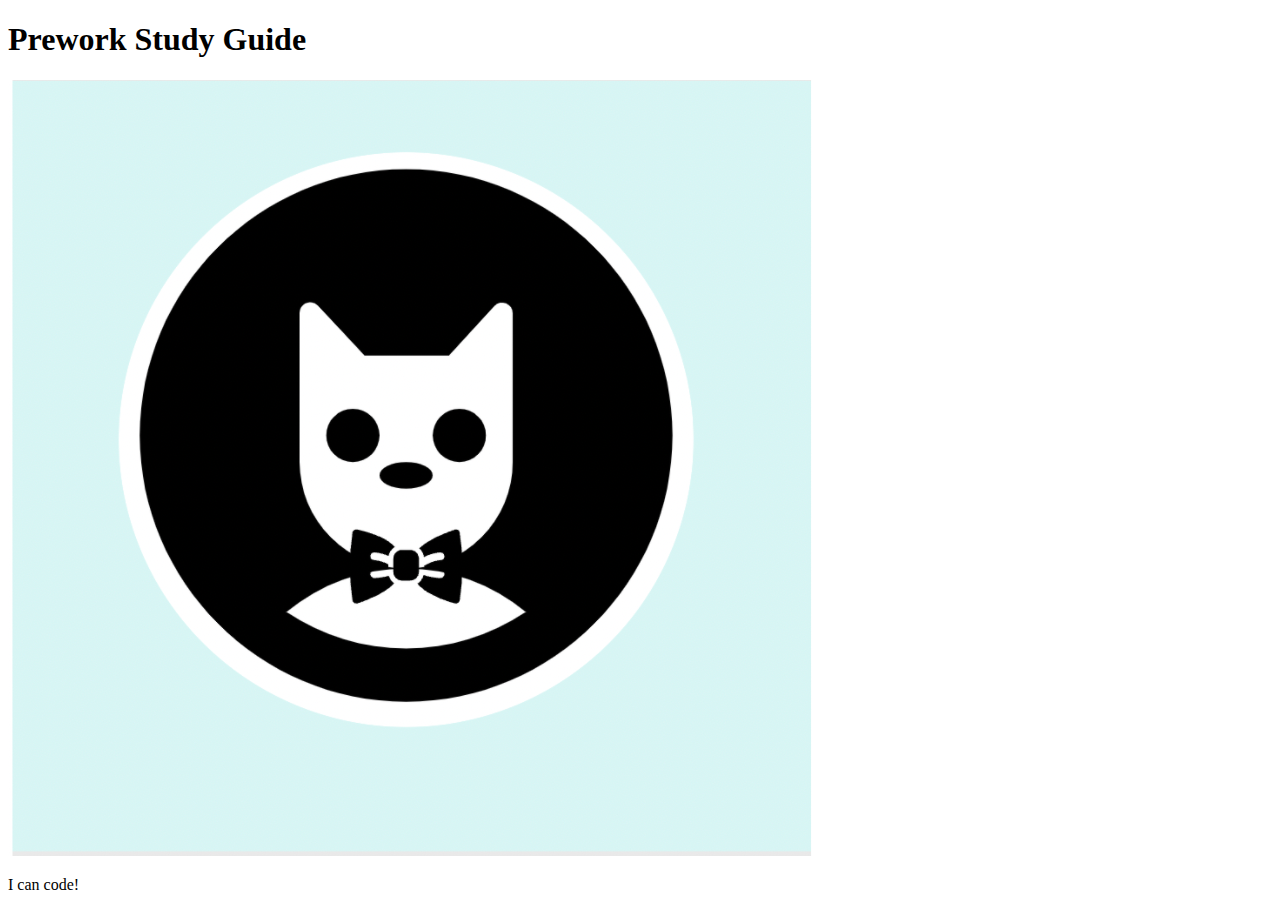
==== prework-study-guide/index.html @ 64144ff2 "Add files via upload" ====
<!DOCTYPE html>
<html lang="en">
  <head>
    <meta charset="UTF-8" />
    <meta http-equiv="X-UA-Compatible" content="IE=edge" />
    <meta name="viewport" content="width=device-width, initial-scale=1.0" />
    <title>Prework Study Guide</title>
  </head>
  <body>
    <header id="top">
      <h1>Prework Study Guide</h1>
      <img src="./assets/bowtie-cat.png" alt="Profile image of cat wearing a bow tie." />
    </header>
    <main>
      <!-- Student code goes here -->
    </main>

    <footer>
      <p>I can code!</p>
    </footer>
  </body>
</html>
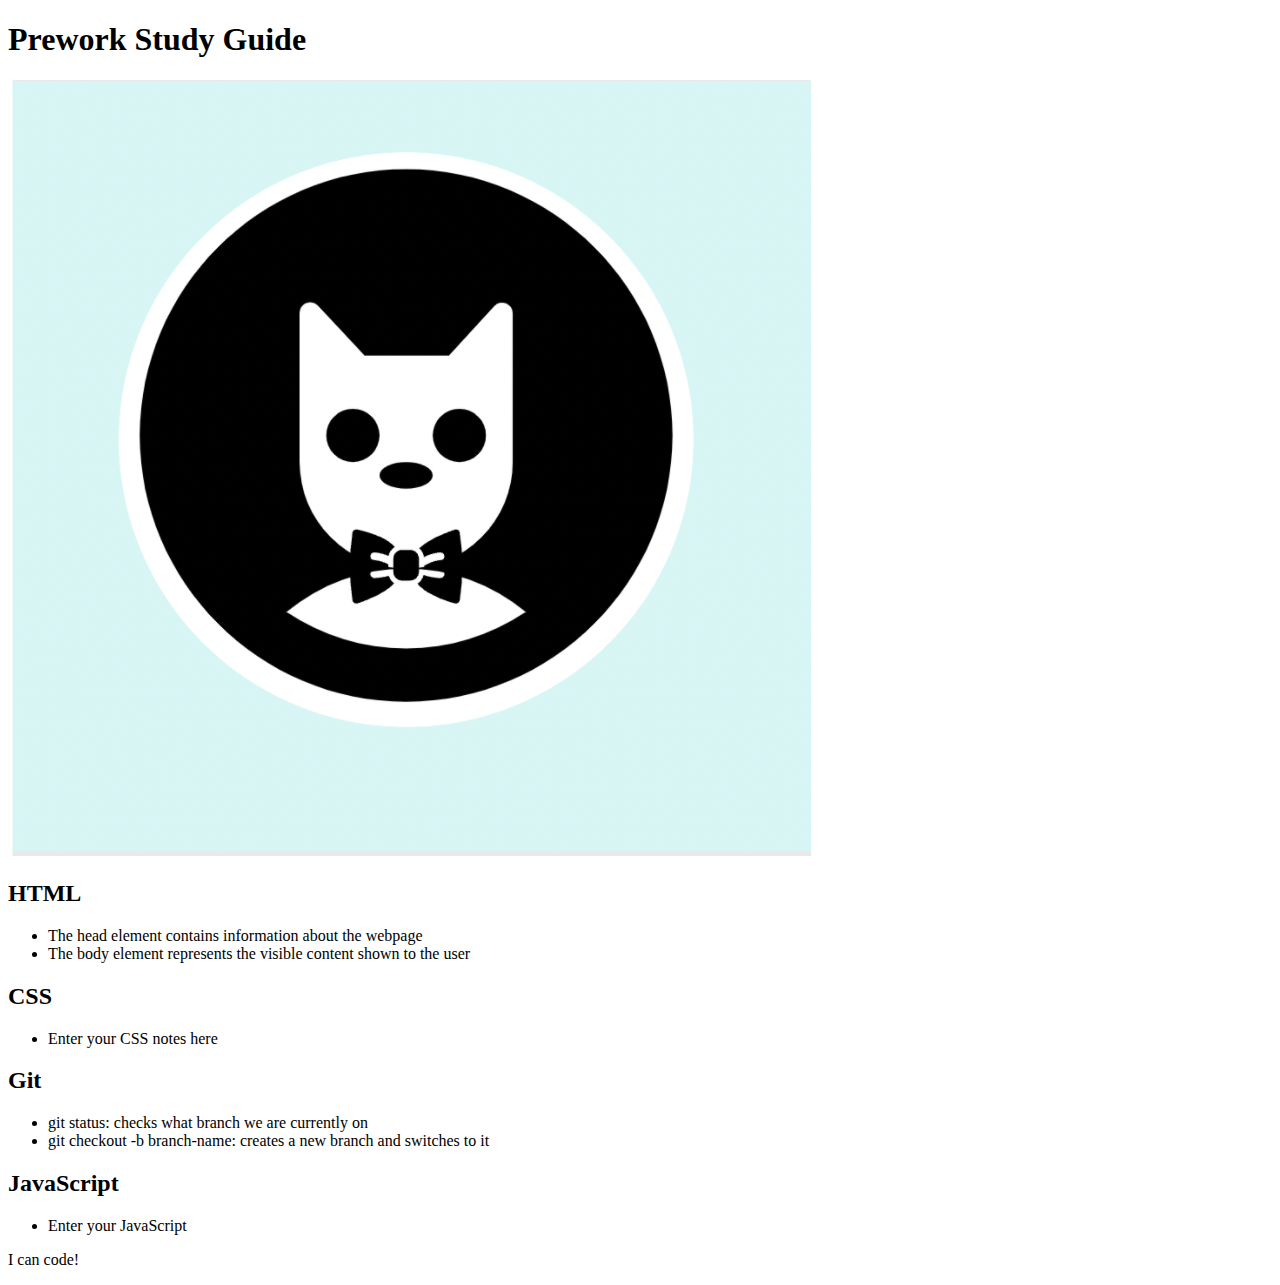
==== commit d80abfa3: "added code to HTMLfile" ====
--- a/prework-study-guide/index.html
+++ b/prework-study-guide/index.html
@@ -7,12 +7,43 @@
     <title>Prework Study Guide</title>
   </head>
   <body>
-    <header id="top">
+    <header id="header">
       <h1>Prework Study Guide</h1>
       <img src="./assets/bowtie-cat.png" alt="Profile image of cat wearing a bow tie." />
     </header>
+
     <main>
-      <!-- Student code goes here -->
+      <section class="card" id="html-section">
+        <h2>HTML</h2>
+        <ul>
+          <li>The head element contains information about the webpage</li>
+          <li>The body element represents the visible content shown to the user</li>
+        </ul>
+      </section>
+
+      <section class="card" id="css-section">
+        <h2>CSS</h2>
+        <ul>
+          <li>Enter your CSS notes here</li>
+        </ul>
+      </section>
+
+      <section class="card" id="git-seection">
+        <h2>Git</h2>
+        <ul>
+          <li>git status: checks what branch we are currently on</li>
+          <li>git checkout -b branch-name: creates a new branch and switches to it</li>
+        </ul>
+      </section>
+
+      <section class="card" id="javascript-section">
+        <h2>JavaScript</h2>
+        <ul>
+          <li>Enter your JavaScript</li>
+        </ul>
+
+      </section>
+
     </main>
 
     <footer>
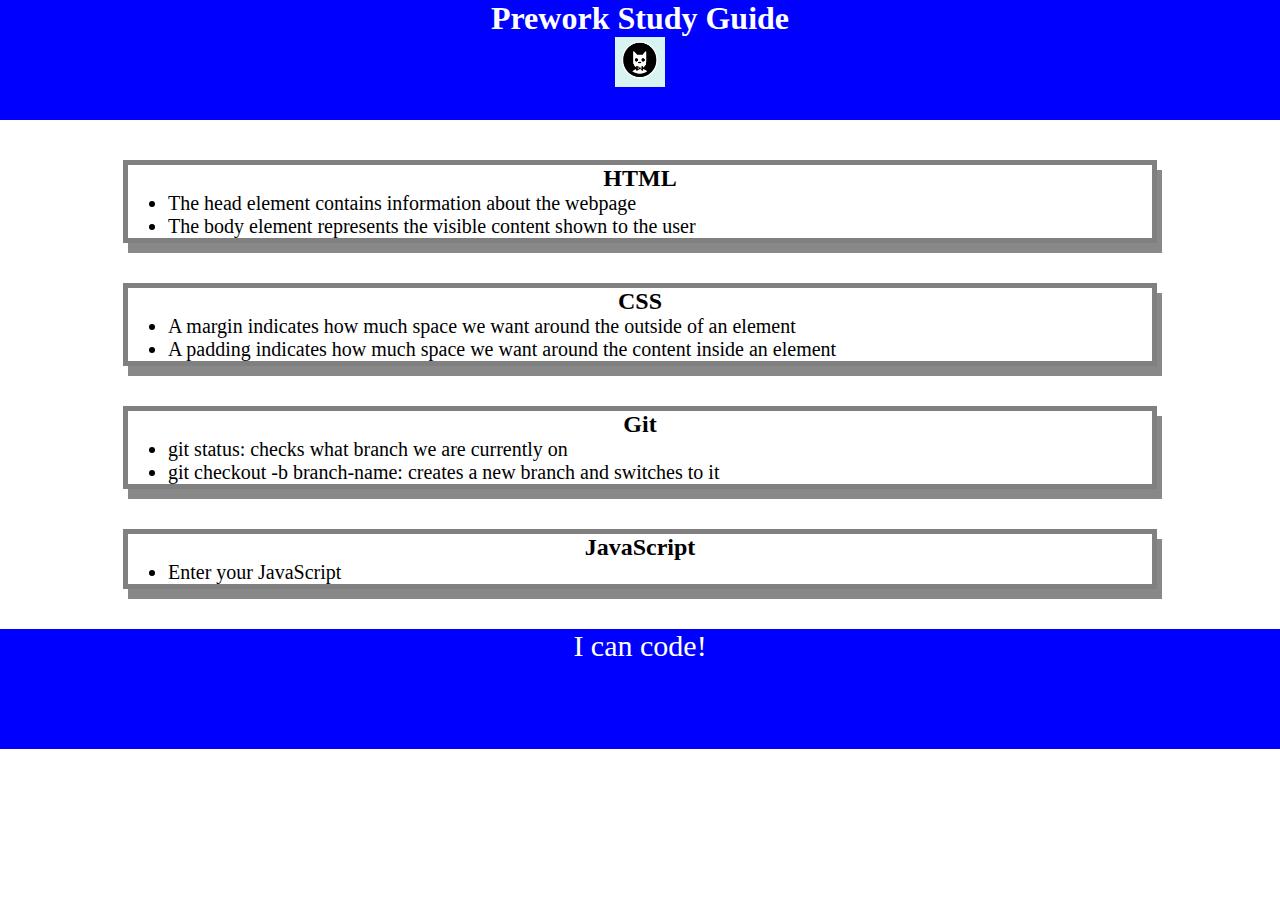
==== commit 51a5e567: "added CSS to project" ====
--- a/prework-study-guide/index.html
+++ b/prework-study-guide/index.html
@@ -4,6 +4,7 @@
     <meta charset="UTF-8" />
     <meta http-equiv="X-UA-Compatible" content="IE=edge" />
     <meta name="viewport" content="width=device-width, initial-scale=1.0" />
+    <link rel="stylesheet" href="./assets/style.css">
     <title>Prework Study Guide</title>
   </head>
   <body>
@@ -24,11 +25,12 @@
       <section class="card" id="css-section">
         <h2>CSS</h2>
         <ul>
-          <li>Enter your CSS notes here</li>
+          <li>A margin indicates how much space we want around the outside of an element</li>
+          <li>A padding indicates how much space we want around the content inside an element</li>
         </ul>
       </section>
 
-      <section class="card" id="git-seection">
+      <section class="card" id="git-section">
         <h2>Git</h2>
         <ul>
           <li>git status: checks what branch we are currently on</li>
@@ -41,7 +43,6 @@
         <ul>
           <li>Enter your JavaScript</li>
         </ul>
-
       </section>
 
     </main>
--- a/prework-study-guide/assets/style.css
+++ b/prework-study-guide/assets/style.css
@@ -0,0 +1,48 @@
+* {
+    margin: 0;
+    padding: 0;
+}
+
+
+header,
+footer {
+    width: 100%;
+    height: 120px;
+    background-color: blue;
+    color: white;
+}
+
+
+h1,
+h2{
+    text-align: center;
+}
+
+
+img{
+    display: block;
+    height: 50px;
+    width: 50px;
+    margin-left: auto;
+    margin-right: auto;
+}
+
+
+ul{
+    padding-left: 40px;
+    font-size: 20px;
+}
+
+
+p{
+    text-align: center;
+    font-size: 30px;
+}
+
+
+.card{
+    width: 80%;
+    margin: 40px auto;
+    border: 5px solid gray;
+    box-shadow: 5px 10px #888888;
+}
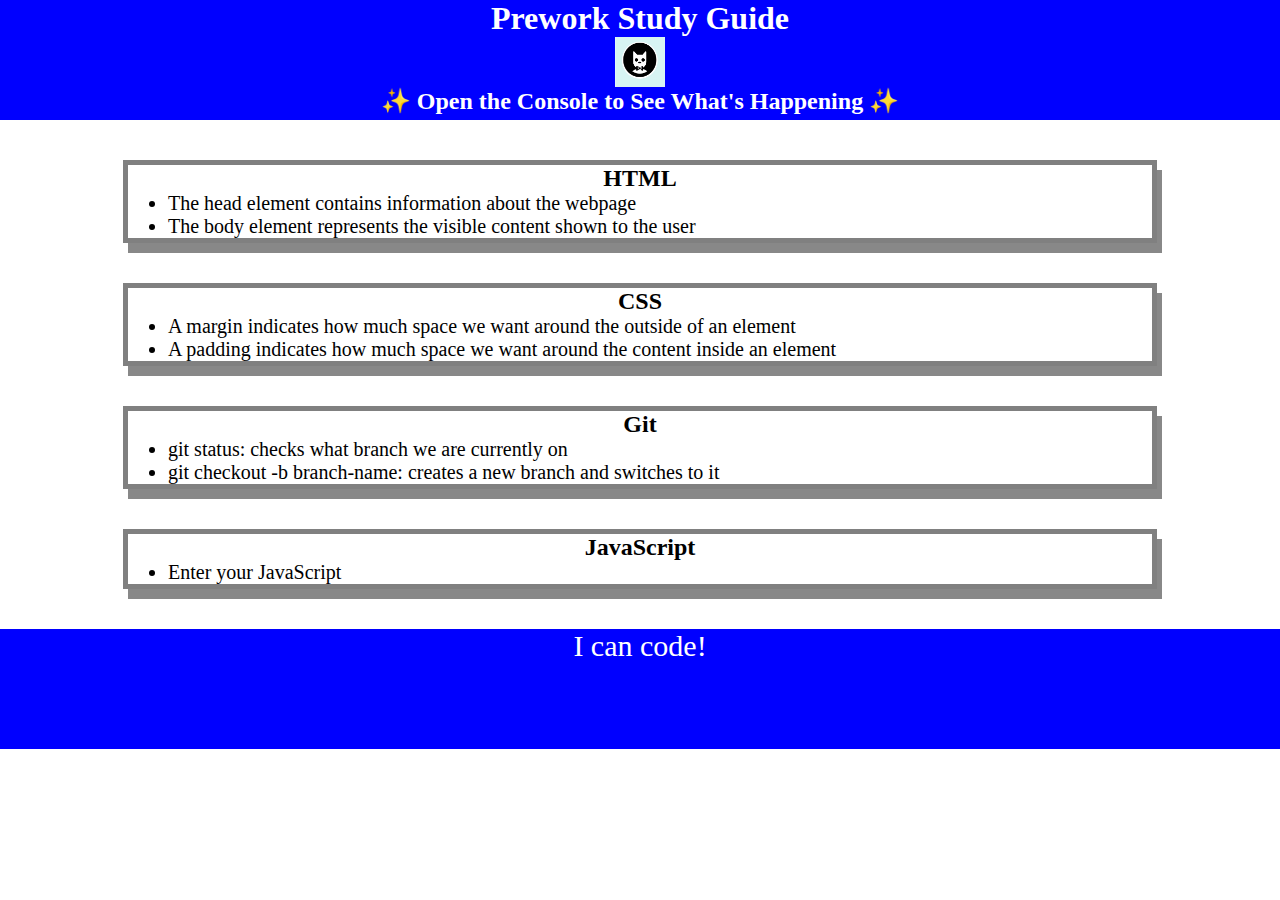
==== commit dd0bc744: "added variables, Conditional logic and Incorporate Arrays and for Loops" ====
--- a/prework-study-guide/index.html
+++ b/prework-study-guide/index.html
@@ -11,6 +11,7 @@
     <header id="header">
       <h1>Prework Study Guide</h1>
       <img src="./assets/bowtie-cat.png" alt="Profile image of cat wearing a bow tie." />
+      <h2>✨ Open the Console to See What's Happening ✨</h2>
     </header>
 
     <main>
@@ -50,5 +51,6 @@
     <footer>
       <p>I can code!</p>
     </footer>
+    <script src="./assets/script.js"></script>
   </body>
 </html>
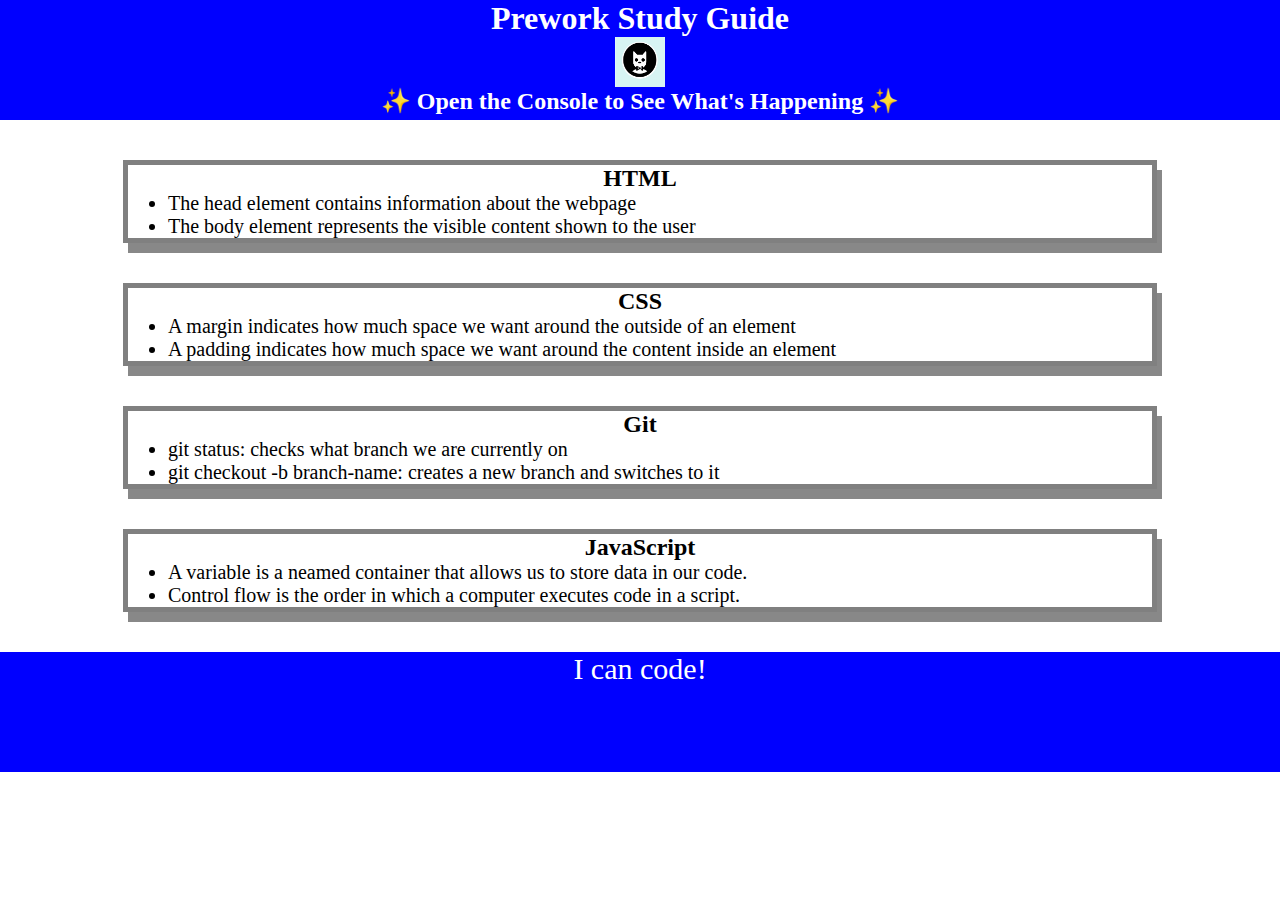
==== commit 9a29ea4d: "Added a function and Called a function" ====
--- a/prework-study-guide/index.html
+++ b/prework-study-guide/index.html
@@ -42,7 +42,8 @@
       <section class="card" id="javascript-section">
         <h2>JavaScript</h2>
         <ul>
-          <li>Enter your JavaScript</li>
+          <li>A variable is a neamed container that allows us to store data in our code.</li>
+          <li>Control flow is the order in which a computer executes code in a script.</li>
         </ul>
       </section>
 
